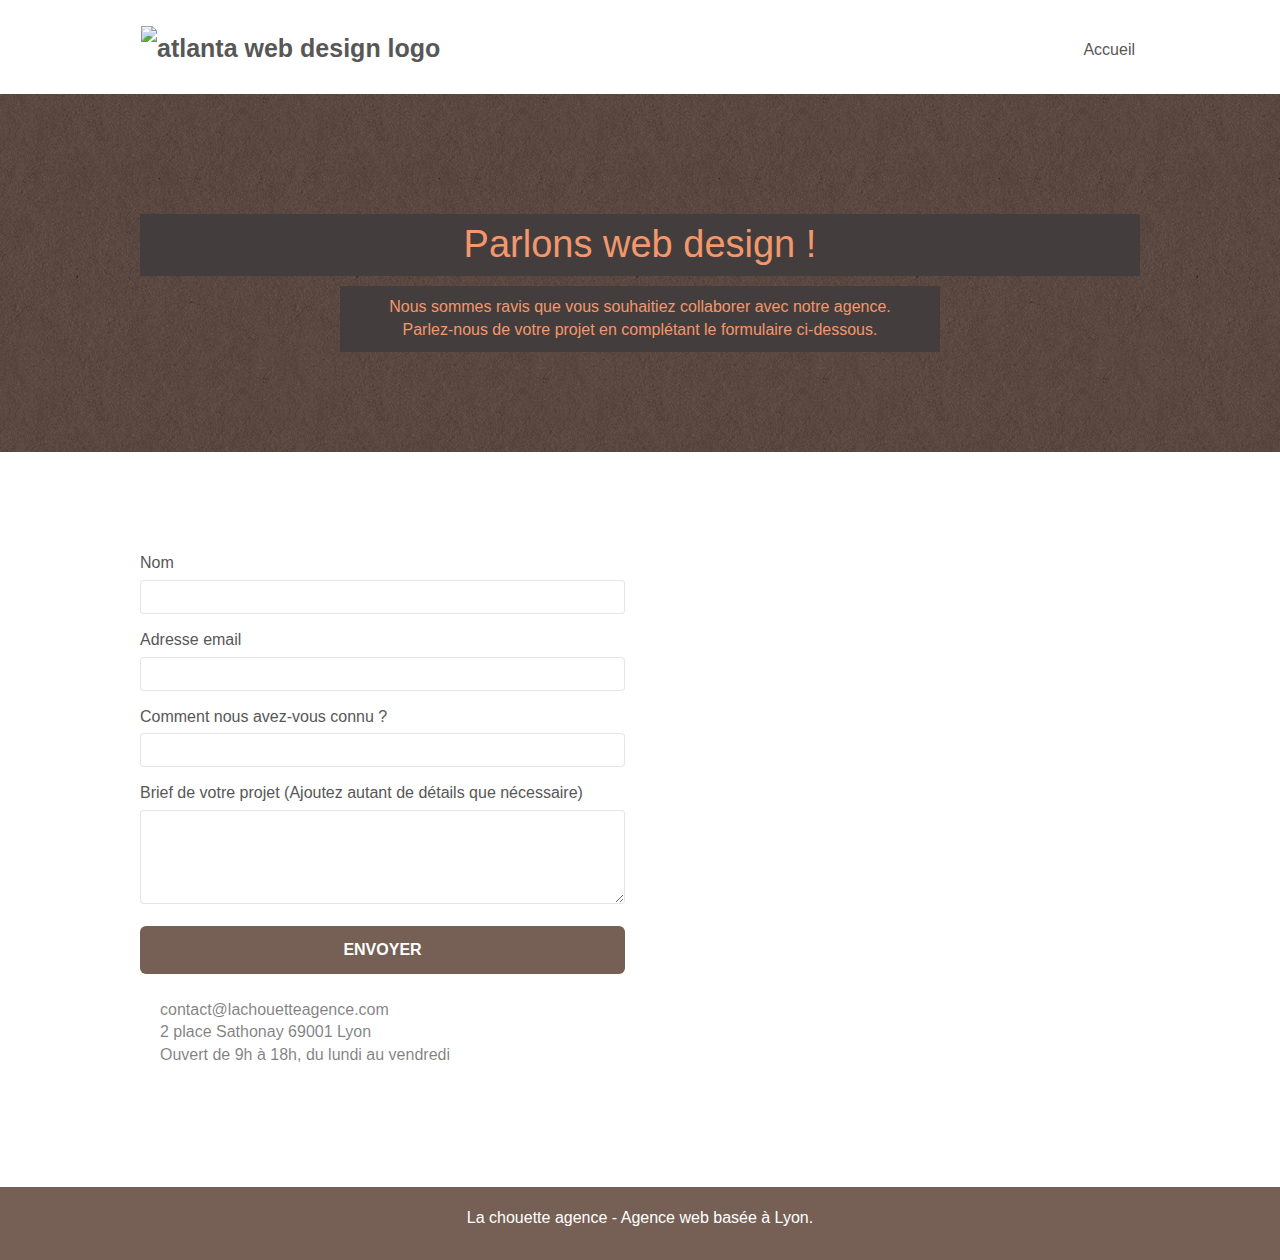
==== contact.html @ 59eafe6a "Ajout sémantique et corrections page contact" ====
<!DOCTYPE html>
<html lang="Default">
  <head>
    <meta charset="utf-8" />
    <meta name="keywords" content="" />
    <meta name="description" content="" />
    <meta
      name="viewport"
      content="width=device-width, initial-scale=1.0, viewport-fit=cover"
    />
    <link rel="shortcut icon" type="image/png" href="favicon.jpg" />

    <link rel="stylesheet" type="text/css" href="./css/bootstrap.css" />
    <link rel="stylesheet" type="text/css" href="style.css" />
    <link rel="stylesheet" type="text/css" href="./css/font-awesome.css" />
    <link rel="stylesheet" type="text/css" href="./css/et-line.css" />

    <script src="./js/jquery-2.1.0.js"></script>
    <script src="./js/bootstrap.js"></script>
    <script src="./js/blocs.js"></script>
    <script src="./js/jquery.touchSwipe.js" defer></script>
    <script src="./js/gmaps.js"></script>
    <title>Contact</title>

    <!-- Analytics -->

    <!-- Analytics END -->
  </head>
  <body>
    <!-- Principal conteneur -->
    <main class="page-container">
      <!-- bloc-0 -->
      <div class="bloc bgc-white l-bloc" id="bloc-0">
        <div class="container bloc-sm">
          <nav class="navbar row">
            <div class="navbar-header">
              <a class="navbar-brand" href="index.html"
                ><img
                  src="img/la-chouette-agence.png"
                  alt="atlanta web design logo"
                  height="40"
              /></a>
              <button
                id="nav-toggle"
                type="button"
                class="ui-navbar-toggle navbar-toggle"
                data-toggle="collapse"
                data-target=".navbar-1"
              >
                <span class="sr-only">Toggle navigation</span
                ><span class="icon-bar"></span><span class="icon-bar"></span
                ><span class="icon-bar"></span>
              </button>
            </div>
            <div class="collapse navbar-collapse navbar-1 special-dropdown-nav">
              <ul class="site-navigation nav navbar-nav">
                <li>
                  <a href="index.html">Accueil</a>
                </li>
                <li></li>
              </ul>
            </div>
          </nav>
        </div>
      </div>
      <!-- bloc-0 END -->

      <!-- bloc-6 -->
      <div
        class="bloc bg-dots-bg bg-repeat bgc-atomic-tangerine d-bloc bloc-bg-texture texture-paper"
        id="bloc-6"
      >
        <div class="container bloc-lg">
          <div class="row">
            <div class="col-sm-12">
              <h1 class="text-center hero-bloc-text tc-white">
                Parlons web design !
              </h1>
              <p class="text-center mg-lg tc-white tight-width-whitespace">
                Nous sommes ravis que vous souhaitiez collaborer avec notre
                agence.<br />
                Parlez-nous de votre projet en complétant le formulaire
                ci-dessous.
              </p>
            </div>
          </div>
        </div>
      </div>
      <!-- bloc-6 END -->

      <!-- bloc-7 -->
      <div class="bloc bgc-white l-bloc" id="bloc-7">
        <div class="container bloc-lg">
          <div class="row">
            <div class="col-sm-6">
              <form
                id="form_1"
                novalidate
                success-msg="Your message has been sent."
                fail-msg="Sorry it seems that our mail server is not responding, Sorry for the inconvenience!"
              >
                <div class="form-group">
                  <label> Nom </label>
                  <input id="name" class="form-control" required />
                </div>
                <div class="form-group">
                  <label> Adresse email </label>
                  <input
                    id="email"
                    class="form-control"
                    type="email"
                    required
                  />
                </div>
                <div class="form-group">
                  <label> Comment nous avez-vous connu ? </label>
                  <input
                    class="form-control"
                    type="email"
                    required
                    id="input_504"
                  />
                </div>
                <div class="form-group">
                  <label>
                    Brief de votre projet (Ajoutez autant de détails que
                    nécessaire)<br /> </label
                  ><textarea
                    id="message"
                    class="form-control"
                    rows="4"
                    cols="50"
                    required
                  ></textarea>
                </div>
                <button
                  class="bloc-button btn btn-lg btn-block cta-hero btn-atomic-tangerine"
                  type="submit"
                >
                  Envoyer
                </button>
              </form>
            </div>
            <div class="col-sm-6"></div>
          </div>
          <aside class="contactp2">
            contact@lachouetteagence.com<br />2 place Sathonay 69001 Lyon<br />Ouvert
            de 9h à 18h, du lundi au vendredi<br />
          </aside>
        </div>
      </div>
      <!-- bloc-7 END -->

      <!-- ScrollToTop Button -->
      <a class="bloc-button btn btn-d scrollToTop" onclick="scrollToTarget('1')"
        ><span class="fa fa-chevron-up"></span
      ></a>
      <!-- ScrollToTop Button END-->
    </main>
    <!-- Principal conteneur END -->
    <!-- Footer - bloc-8 -->
    <div class="bloc bgc-atomic-tangerine d-bloc" id="bloc-8">
      <div class="container bloc-sm">
        <div class="row">
          <div class="col-sm-12">
            <p class="text-center white">
              La chouette agence - Agence web basée à Lyon.<br />
            </p>
          </div>
        </div>
      </div>
    </div>
    <!-- Footer - bloc-8 END -->
  </body>
</html>
---- style.css ----
body {
  margin: 0;
  padding: 0;
  background: #fff;
  overflow-x: hidden;
  -webkit-font-smoothing: antialiased;
  -moz-osx-font-smoothing: grayscale;
}

a,
button {
  transition: all 0.3s ease-in-out;
  outline: none !important;
}

a:hover {
  text-decoration: none;
  cursor: pointer;
}

#page-loading-blocs-notifaction {
  position: fixed;
  top: 0;
  bottom: 0;
  width: 100%;
  z-index: 100000;
  background: #ffffff url("img/pageload-spinner.gif") no-repeat center center;
}

.bloc {
  width: 100%;
  clear: both;
  background: 50% 50% no-repeat;
  padding: 0 50px;
  -webkit-background-size: cover;
  -moz-background-size: cover;
  -o-background-size: cover;
  background-size: cover;
  position: relative;
}

.bloc .container {
  padding-left: 0;
  padding-right: 0;
}

.bloc-lg {
  padding: 100px 50px;
}

.bloc-md {
  padding: 50px;
}

.bloc-sm {
  padding: 20px 50px;
}

.bg-center,
.bg-l-edge,
.bg-r-edge,
.bg-t-edge,
.bg-b-edge,
.bg-tl-edge,
.bg-bl-edge,
.bg-tr-edge,
.bg-br-edge,
.bg-repeat {
  -webkit-background-size: auto !important;
  -moz-background-size: auto !important;
  -o-background-size: auto !important;
  background-size: auto !important;
}

.bg-repeat {
  background: repeat;
}

.bg-t-edge {
  background: top no-repeat;
}

.bloc-bg-texture::before {
  content: "";
  background-size: 2px 2px;
  position: absolute;
  top: 0;
  bottom: 0;
  left: 0;
  right: 0;
}

.texture-paper::before {
  background: url(img/texture-paper.png);
  background-size: 280px 280px;
}

.b-parallax {
  background-attachment: fixed;
}

.d-bloc {
  color: rgba(255, 255, 255, 0.7);
}

.d-bloc button:hover {
  color: rgba(255, 255, 255, 0.9);
}

.d-bloc .icon-round,
.d-bloc .icon-square,
.d-bloc .icon-rounded,
.d-bloc .icon-semi-rounded-a,
.d-bloc .icon-semi-rounded-b {
  border-color: rgba(255, 255, 255, 0.9);
}

.d-bloc .divider-h span {
  border-color: rgba(255, 255, 255, 0.2);
}

.d-bloc .a-btn,
.d-bloc .navbar a,
.d-bloc .navbar-brand,
.d-bloc a .icon-sm,
.d-bloc a .icon-md,
.d-bloc a .icon-lg,
.d-bloc a .icon-xl,
.d-bloc h1 a,
.d-bloc h2 a,
.d-bloc h3 a,
.d-bloc h4 a,
.d-bloc h5 a,
.d-bloc h6 a,
.d-bloc p a {
  color: rgba(255, 255, 255, 0.6);
}

.d-bloc .a-btn:hover,
.d-bloc .navbar a:hover,
.d-bloc .navbar-brand:hover,
.d-bloc a:hover .icon-sm,
.d-bloc a:hover .icon-md,
.d-bloc a:hover .icon-lg,
.d-bloc a:hover .icon-xl,
.d-bloc h1 a:hover,
.d-bloc h2 a:hover,
.d-bloc h3 a:hover,
.d-bloc h4 a:hover,
.d-bloc h5 a:hover,
.d-bloc h6 a:hover,
.d-bloc p a:hover {
  color: rgba(255, 255, 255, 1);
}

.d-bloc .navbar-toggle .icon-bar {
  background: rgba(255, 255, 255, 1);
}

.d-bloc .btn-wire,
.d-bloc .btn-wire:hover {
  color: rgba(255, 255, 255, 1);
  border-color: rgba(255, 255, 255, 1);
}

.d-bloc .panel {
  color: rgba(0, 0, 0, 0.5);
}

.d-bloc .panel button:hover {
  color: rgba(0, 0, 0, 0.7);
}

.d-bloc .panel icon {
  border-color: rgba(0, 0, 0, 0.7);
}

.d-bloc .panel .divider-h span {
  border-color: rgba(0, 0, 0, 0.1);
}

.d-bloc .panel .a-btn {
  color: rgba(0, 0, 0, 0.6);
}

.d-bloc .panel .a-btn:hover {
  color: rgba(0, 0, 0, 1);
}

.d-bloc .panel .btn-wire,
.d-bloc .panel .btn-wire:hover {
  color: rgba(0, 0, 0, 0.7);
  border-color: rgba(0, 0, 0, 0.3);
}

.d-bloc .panel,
.l-bloc {
  color: rgba(0, 0, 0, 0.5);
}

.d-bloc .panel button:hover,
.l-bloc button:hover {
  color: rgba(0, 0, 0, 0.7);
}

.l-bloc .icon-round,
.l-bloc .icon-square,
.l-bloc .icon-rounded,
.l-bloc .icon-semi-rounded-a,
.l-bloc .icon-semi-rounded-b {
  border-color: rgba(0, 0, 0, 0.7);
}

.d-bloc .panel .divider-h span,
.l-bloc .divider-h span {
  border-color: rgba(0, 0, 0, 0.1);
}

.d-bloc .panel .a-btn,
.l-bloc .a-btn,
.l-bloc .navbar a,
.l-bloc .navbar-brand,
.l-bloc a .icon-sm,
.l-bloc a .icon-md,
.l-bloc a .icon-lg,
.l-bloc a .icon-xl,
.l-bloc h1 a,
.l-bloc h2 a,
.l-bloc h3 a,
.l-bloc h4 a,
.l-bloc h5 a,
.l-bloc h6 a,
.l-bloc p a {
  color: rgba(0, 0, 0, 0.6);
}

.d-bloc .panel .a-btn:hover,
.l-bloc .a-btn:hover,
.l-bloc .navbar a:hover,
.l-bloc .navbar-brand:hover,
.l-bloc a:hover .icon-sm,
.l-bloc a:hover .icon-md,
.l-bloc a:hover .icon-lg,
.l-bloc a:hover .icon-xl,
.l-bloc h1 a:hover,
.l-bloc h2 a:hover,
.l-bloc h3 a:hover,
.l-bloc h4 a:hover,
.l-bloc h5 a:hover,
.l-bloc h6 a:hover,
.l-bloc p a:hover {
  color: rgba(0, 0, 0, 1);
}

.l-bloc .navbar-toggle .icon-bar {
  color: rgba(0, 0, 0, 0.6);
}

.d-bloc .panel .btn-wire,
.d-bloc .panel .btn-wire:hover,
.l-bloc .btn-wire,
.l-bloc .btn-wire:hover {
  color: rgba(0, 0, 0, 0.7);
  border-color: rgba(0, 0, 0, 0.3);
}

.voffset {
  margin-top: 30px;
}

.voffset-lg {
  margin-top: 80px;
}

.row-no-gutters {
  margin-right: 0;
  margin-left: 0;
}

.row.row-no-gutters > [class^="col-"],
.row.row-no-gutters > [class*=" col-"] {
  padding-right: 0;
  padding-left: 0;
}

#bloc-1-hero h1 {
  font-size: 32px;
}

.navbar {
  margin-bottom: 0;
  z-index: 1;
}

.navbar-brand {
  height: auto;
  padding: 3px 15px;
  font-size: 25px;
  font-weight: normal;
  font-weight: 600;
  line-height: 44px;
}

.navbar-brand img {
  max-height: 200px;
  margin: 0 5px 0 0;
  display: inline;
}

.navbar-brand img[src$="svg"] {
  min-width: 100px;
}

.nav-center .navbar-brand img {
  margin: 0;
}

.navbar .nav {
  padding-top: 2px;
  margin-right: -16px;
  float: right;
  z-index: 1;
}

.nav > li {
  float: left;
  margin-top: 4px;
  font-size: 16px;
}

.navbar-nav .open .dropdown-menu > li > a {
  text-align: inherit;
}

.nav > li a:hover,
.nav > li a:focus {
  background: transparent;
}

.navbar-toggle {
  margin: 10px 10px 0 0;
  border: 0px;
}

.navbar-toggle:hover {
  background: transparent !important;
}

.navbar-toggle .icon-bar {
  background-color: rgba(0, 0, 0, 0.5);
  width: 26px;
}

.nav-invert .navbar .nav {
  float: left;
}

.nav-invert .navbar-header,
.nav-invert .navbar-brand {
  float: right;
  position: relative;
  z-index: 2;
}

@media (min-width: 768px) {
  .site-navigation {
    position: absolute;
    top: 50%;
    right: 20px;
    transform: translate(0, -50%);
    -webkit-transform: translateY(-50%);
  }
  .nav > li .dropdown-menu a,
  .nav > li .dropdown-menu a:hover {
    color: #484848;
  }
  .nav-invert .site-navigation {
    left: 0;
    right: 0;
  }
  .nav-center {
    text-align: center;
  }
  .nav-center .navbar-header {
    width: 100%;
  }
  .nav-center .navbar-header,
  .nav-center .navbar-brand,
  .nav-center .nav > li {
    float: none;
    display: inline-block;
  }
  .nav-center .site-navigation {
    position: relative;
    width: 100%;
    right: 0;
    margin-right: 0px;
    margin-top: 20px;
  }
  .nav-center.mini-nav .navbar-toggle {
    float: none;
    margin: 10px auto 0;
  }
}

.nav > li > .dropdown a {
  background: none !important;
  display: block;
  padding: 14px 15px;
}

nav .caret {
  margin: 0 5px;
}

.dropdown-menu .dropdown-menu {
  top: -8px;
  left: 100%;
}

.dropdown-menu .dropmenu-flow-right {
  top: 100%;
  left: 0;
  margin-left: -1px;
  border-top-left-radius: 0;
  border-top-right-radius: 0;
}

.dropdown-menu .dropdown span {
  border: 4px solid black;
  border-top-color: transparent;
  border-right-color: transparent;
  border-bottom-color: transparent;
  margin: 6px -5px 0 0 !important;
  float: right;
}

.mg-md {
  margin-top: 10px;
  margin-bottom: 20px;
}

.mg-lg {
  margin-top: 10px;
  margin-bottom: 40px;
}

.btn {
  margin: 0 5px 5px 0;
}

.btn.pull-right {
  margin: 0 0 5px 5px;
}

.btn-d,
.btn-d:hover,
.btn-d:focus {
  color: #fff;
  background: rgba(0, 0, 0, 0.3);
}

button {
  outline: none !important;
}

.btn-rd {
  border-radius: 40px;
}

.btn-clean {
  border: 1px solid rgba(0, 0, 0, 0.08);
  border-bottom-color: rgba(0, 0, 0, 0.1);
  text-shadow: 0 1px 0 rgba(0, 0, 1, 0.1);
  box-shadow: 0 1px 3px rgba(0, 0, 1, 0.25),
    inset 0 1px 0 0 rgba(255, 255, 255, 0.15);
}

.icon-md {
  font-size: 30px !important;
}

.icon-lg {
  font-size: 60px !important;
}

.sm-shadow {
  text-shadow: 0 1px 2px rgba(0, 0, 0, 0.3);
}

.panel-sq,
.panel-sq .panel-heading,
.panel-sq .panel-footer {
  border-radius: 0;
}

.panel-rd {
  border-radius: 30px;
}

.panel-rd .panel-heading {
  border-radius: 29px 29px 0 0;
}

.panel-rd .panel-footer {
  border-radius: 0 0 29px 29px;
}

.form-control {
  border-color: rgba(0, 0, 0, 0.1);
  box-shadow: none;
}

.scrollToTop {
  width: 40px;
  height: 40px;
  position: fixed;
  bottom: 20px;
  right: 20px;
  opacity: 0;
  z-index: 500;
  transition: all 0.3s ease-in-out;
}

.scrollToTop span {
  margin-top: 6px;
}

.showScrollTop {
  font-size: 16px;
  opacity: 1;
}

a[data-lightbox] {
  position: relative;
  display: block;
  text-align: center;
}

a[data-lightbox]:hover::before {
  content: "+";
  font-family: "HelveticaNeue-Light", "Helvetica Neue Light", "Helvetica Neue",
    Helvetica, Arial;
  font-size: 32px;
  width: 50px;
  height: 50px;
  margin-left: -25px;
  border-radius: 50%;
  background: rgba(0, 0, 0, 0.6);
  color: #fff;
  font-weight: 100;
  z-index: 1;
  position: absolute;
  top: 50%;
  transform: translateY(-50%);
  -webkit-transform: translateY(-50%);
}

a[data-lightbox]:hover img {
  opacity: 0.6;
  -webkit-animation-fill-mode: none;
  animation-fill-mode: none;
}

#lightbox-modal {
  display: flex;
  align-items: center;
}

#lightbox-modal .modal-dialog {
  width: 90%;
  max-width: 900px;
  margin: 0 auto 0;
}

#lightbox-modal .modal-dialog img {
  max-height: 90vh;
  margin: 0 auto;
}

.lightbox-caption {
  padding: 20px;
  color: #fff;
  background: rgba(0, 0, 0, 0.5);
  position: absolute;
  left: 15px;
  right: 15px;
  bottom: 5px;
}

.close-lightbox {
  color: #fff;
  font-size: 30px;
  position: absolute;
  top: 20px;
  right: 20px;
  z-index: 20;
  background: rgba(0, 0, 0, 0.5);
  border: none;
  line-height: 30px;
  padding: 0 9px 5px;
  opacity: 0.3;
}

.close-lightbox:hover,
.next-lightbox:hover,
.prev-lightbox:hover {
  opacity: 1;
  color: #fff;
}

.next-lightbox,
.prev-lightbox {
  font-size: 20px;
  color: rgba(255, 255, 255, 0.9);
  background: rgba(0, 0, 0, 0.5);
  transition: all 0.2s ease-in-out;
  position: absolute;
  top: 45%;
  z-index: 1;
  opacity: 0.4;
}

.next-lightbox {
  padding: 6px 8px 1px 13px;
  right: 25px;
}

.prev-lightbox {
  padding: 6px 13px 1px 10px;
  left: 25px;
}

.snapshot-lb .modal-body {
  padding-bottom: 45px;
}

.snapshot-lb .lightbox-caption {
  padding: 0;
  color: rgba(0, 0, 0, 0.5);
  background: none;
}

h1,
h2,
h3,
h4,
h5,
h6,
p,
label,
.btn,
a {
  font-family: "helvetica";
  font-weight: 400;
  color: #575757 !important;
}

.container {
  max-width: 1000px;
}

.hero-bloc-text {
  font-size: 38px;
}

.hero-bloc-text-sub {
  font-size: 36px;
}

.statement-bloc-text {
  line-height: 26px;
  font-style: italic;
  font-size: 20px;
  text-align: center;
  font-weight: lighter;
  max-width: 520px;
  margin: auto auto auto auto;
}

p {
  font-size: 16px;
}

.tight-width-whitespace {
  max-width: 600px;
  margin: auto auto auto auto;
}

.h1 {
  font-size: 20px;
  font-family: "Open Sans";
}

.cta-hero {
  margin-top: 22px;
  color: #ffffff !important;
  text-transform: uppercase;
  padding: 12px 28px 12px 28px;
  font-size: 16px;
  font-weight: 700;
}

.social {
  max-width: 400px;
  margin: auto auto auto auto;
}

h2 {
  font-size: 22px;
  line-height: 1.4em;
}

h3 {
  font-size: 16px;
  text-transform: uppercase;
  font-weight: 700;
  color: #333333 !important;
}

.med-width-whitespace {
  max-width: 800px;
  margin: auto auto auto auto;
  box-shadow: 0px 0px 0px #000000;
}

h1 {
  color: #333333 !important;
}

h4 {
  color: #333333 !important;
}

.icons {
  margin-bottom: 14px;
  margin-top: 24px;
}

.white {
  color: #ffffff !important;
}

.portfolio-thumb {
  margin-bottom: 24px;
}

.portfolio-row {
  margin-bottom: 44px;
  margin-top: 50px;
}

.avatar {
  box-shadow: 0px 4px 9px rgba(0, 0, 0, 0.3);
}

.black-background {
  background-color: #443d3d;
  padding: 40px 40px 40px 40px;
  z-index: 1;
  position: relative;
}

.bold-link {
  font-weight: 900;
  text-decoration: underline !important;
}

.bgc-white {
  background-color: #ffffff;
}

.bgc-dark-slate-blue {
  background-color: #364577;
}

.bgc-atomic-tangerine {
  background-color: #765f55;
}

.tc-white {
  color: #f3976c !important;
  padding: 10px;
  background-color: #443d3d;
}

.btn-atomic-tangerine {
  background: #765f55;
  color: #ffffff !important;
}

.btn-atomic-tangerine:hover {
  background: #c27956 !important;
  color: #ffffff !important;
}

.ltc-white {
  color: #ffffff !important;
}

.ltc-white:hover {
  color: #cccccc !important;
}

.ltc-atomic-tangerine {
  color: #f3976c !important;
}

.ltc-atomic-tangerine:hover {
  color: #c27956 !important;
}

.icon-dark-slate-blue {
  color: #364577 !important;
  border-color: #364577 !important;
}

.bg-dots-bg {
  background-image: url("img/dots-bg.png");
}

.bg-lines-h2-bg {
  background-image: url("img/lines-h2-bg.png");
}

.bg-banniere {
  background-image: url("img/la-chouette-agence-banniere.jpg");
}

.bg-presentation {
  background-image: url("img/image-de-presentation.jpg");
}
.contactp2 {
  padding: 2rem;
}
@media (max-width: 1024px) {
  .bloc {
    padding-left: 20px;
    padding-right: 20px;
  }
  .bloc.full-width-bloc,
  .bloc-tile-2.full-width-bloc .container,
  .bloc-tile-3.full-width-bloc .container,
  .bloc-tile-4.full-width-bloc .container {
    padding-left: 0;
    padding-right: 0;
  }
}

@media (max-width: 992px) and (min-width: 768px) {
  .navbar .nav {
    max-width: 80%;
  }
  .nav-center.navbar .nav {
    max-width: 100%;
  }
}

@media only screen and (min-device-width: 768px) and (max-device-width: 1024px) and (orientation: landscape) {
  .b-parallax {
    background-attachment: scroll;
  }
}

@media only screen and (min-device-width: 1024px) and (max-device-width: 1366px) and (-webkit-min-device-pixel-ratio: 1.5) {
  .b-parallax {
    background-attachment: scroll;
  }
}

@media (max-width: 991px) {
  .container {
    width: 100%;
  }
  .b-parallax {
    background-attachment: scroll;
  }
  .page-container,
  #hero-bloc {
    overflow-x: hidden;
    position: relative;
  }
  .bloc {
    padding-left: constant(safe-area-inset-left);
    padding-right: constant(safe-area-inset-right);
  }
  .bloc-group,
  .bloc-group .bloc {
    display: block;
    width: 100%;
  }
  .bloc-fill-screen .fill-bloc-top-edge,
  .bloc-fill-screen .fill-bloc-bottom-edge {
    padding: 0 20px;
    padding-left: constant(safe-area-inset-left);
    padding-right: constant(safe-area-inset-right);
  }
}

@media (max-width: 767px) {
  .page-container {
    overflow-x: hidden;
    position: relative;
  }
  h1,
  h2,
  h3,
  h4,
  h5,
  h6,
  p,
  #disqus_thread {
    padding-left: 10px !important;
    padding-right: 10px !important;
  }
  .b-parallax {
    background-attachment: scroll;
  }
  .navbar .nav {
    padding-top: 0;
    border-top: 1px solid rgba(0, 0, 0, 0.2);
    float: none !important;
  }
  .navbar.row {
    margin-left: 0;
    margin-right: 0;
  }
  .site-navigation {
    position: inherit;
    transform: none;
    -webkit-transform: none;
    -ms-transform: none;
  }
  .nav > li {
    margin-top: 0;
    border-bottom: 1px solid rgba(0, 0, 0, 0.1);
    background: rgba(0, 0, 0, 0.05);
    text-align: left;
    padding-left: 15px;
    width: 100%;
  }
  .nav > li:hover {
    background: rgba(0, 0, 0, 0.08);
  }
  .dropdown .dropdown a .caret {
    float: none;
    margin: 5px 0 0 10px !important;
    border: 4px solid black;
    border-bottom-color: transparent;
    border-right-color: transparent;
    border-left-color: transparent;
  }
  #hero-bloc .navbar .nav {
    background: rgba(0, 0, 0, 0.8);
  }
  #hero-bloc .navbar .nav a {
    color: rgba(255, 255, 255, 0.6);
  }
  .hero {
    padding: 50px 0;
  }
  .hero-nav {
    left: -1px;
    right: -1px;
  }
  .navbar-collapse {
    padding: 0;
    overflow-x: hidden;
    -webkit-box-shadow: none;
    box-shadow: none;
  }
  .navbar-brand img {
    max-height: 40px;
    width: auto;
  }
  .nav-invert .navbar-header {
    float: none;
    width: 100%;
  }
  .nav-invert .navbar-toggle {
    float: left;
    margin-left: 10px;
  }
  .bloc {
    padding-left: 0;
    padding-right: 0;
  }
  .bloc-xxl,
  .bloc-xl,
  .bloc-lg {
    padding: 40px 0;
  }
  .bloc-sm,
  .bloc-md {
    padding-left: 0;
    padding-right: 0;
  }
  .bloc-tile-2 .container,
  .bloc-tile-3 .container,
  .bloc-tile-4 .container,
  .bloc-fill-screen .fill-bloc-top-edge,
  .bloc-fill-screen .fill-bloc-bottom-edge {
    padding-left: 0;
    padding-right: 0;
  }
  .a-block {
    padding: 0 10px;
  }
  .btn-dwn {
    display: none;
  }
  .voffset {
    margin-top: 5px;
  }
  .voffset-md {
    margin-top: 20px;
  }
  .voffset-lg {
    margin-top: 30px;
  }
  form {
    padding: 5px;
  }
  .close-lightbox {
    display: inline-block;
  }
  .blocsapp-device-iphone5 {
    background-size: 216px 425px;
    padding-top: 60px;
    width: 216px;
    height: 425px;
  }
  .blocsapp-device-iphone5 img {
    width: 180px;
    height: 320px;
  }
}
.keywords {
  color: #cccccc;
  font-size: 16px;
}

@media (max-width: 400px) {
  .bloc {
    padding-left: 0;
    padding-right: 0;
  }
}

@media (max-width: 767px) {
  .bloc-mob-center-text {
    text-align: center;
  }
}
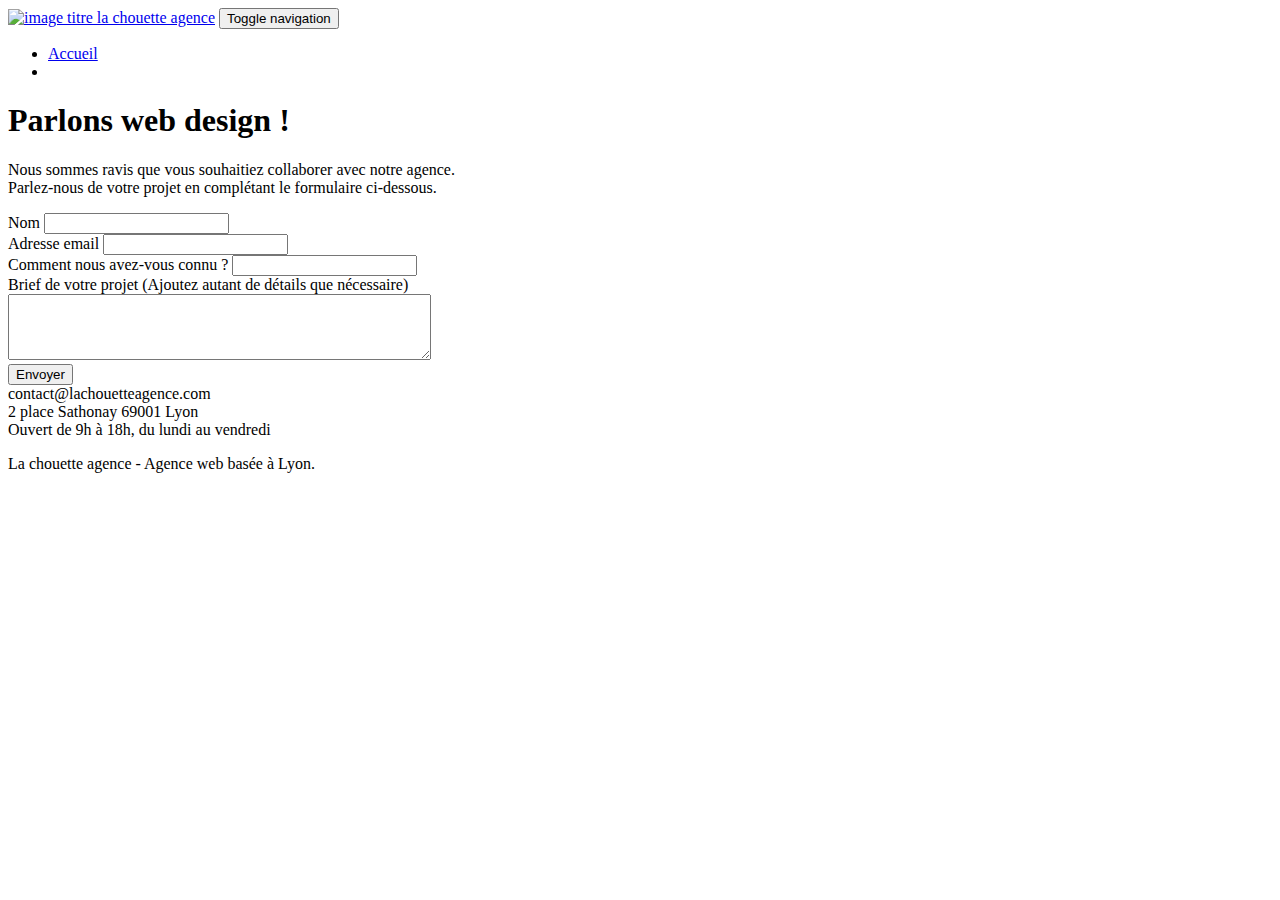
==== commit 0e4af83d: "Correction attributs alt" ====
--- a/contact.html
+++ b/contact.html
@@ -1,25 +1,37 @@
 <!DOCTYPE html>
-<html lang="Default">
+<html lang="fr">
   <head>
     <meta charset="utf-8" />
-    <meta name="keywords" content="" />
-    <meta name="description" content="" />
+
+    <meta
+      name="description"
+      content="Contactez la Chouette Agence, votre entreprise de web design à lyon "
+    />
     <meta
       name="viewport"
       content="width=device-width, initial-scale=1.0, viewport-fit=cover"
     />
     <link rel="shortcut icon" type="image/png" href="favicon.jpg" />
 
-    <link rel="stylesheet" type="text/css" href="./css/bootstrap.css" />
-    <link rel="stylesheet" type="text/css" href="style.css" />
+    <link rel="stylesheet" type="text/css" href="./css/bootstrap.min.css" />
+    <link rel="stylesheet" type="text/css" href="style.min.css" />
     <link rel="stylesheet" type="text/css" href="./css/font-awesome.css" />
     <link rel="stylesheet" type="text/css" href="./css/et-line.css" />
 
-    <script src="./js/jquery-2.1.0.js"></script>
-    <script src="./js/bootstrap.js"></script>
-    <script src="./js/blocs.js"></script>
-    <script src="./js/jquery.touchSwipe.js" defer></script>
-    <script src="./js/gmaps.js"></script>
+    <script src="./js/jquery-2.1.0.min.js">
+      defer
+    </script>
+    <script src="./js/bootstrap.min.js">
+      defer
+    </script>
+    <script src="./js/blocs.min.js">
+      defer
+    </script>
+    <script src="./js/jquery.touchSwipe.min.js" defer></script>
+    <script src="./js/gmaps.min.js">
+      defer
+    </script>
+
     <title>Contact</title>
 
     <!-- Analytics -->
@@ -37,7 +49,7 @@
               <a class="navbar-brand" href="index.html"
                 ><img
                   src="img/la-chouette-agence.png"
-                  alt="atlanta web design logo"
+                  alt="image titre la chouette agence"
                   height="40"
               /></a>
               <button
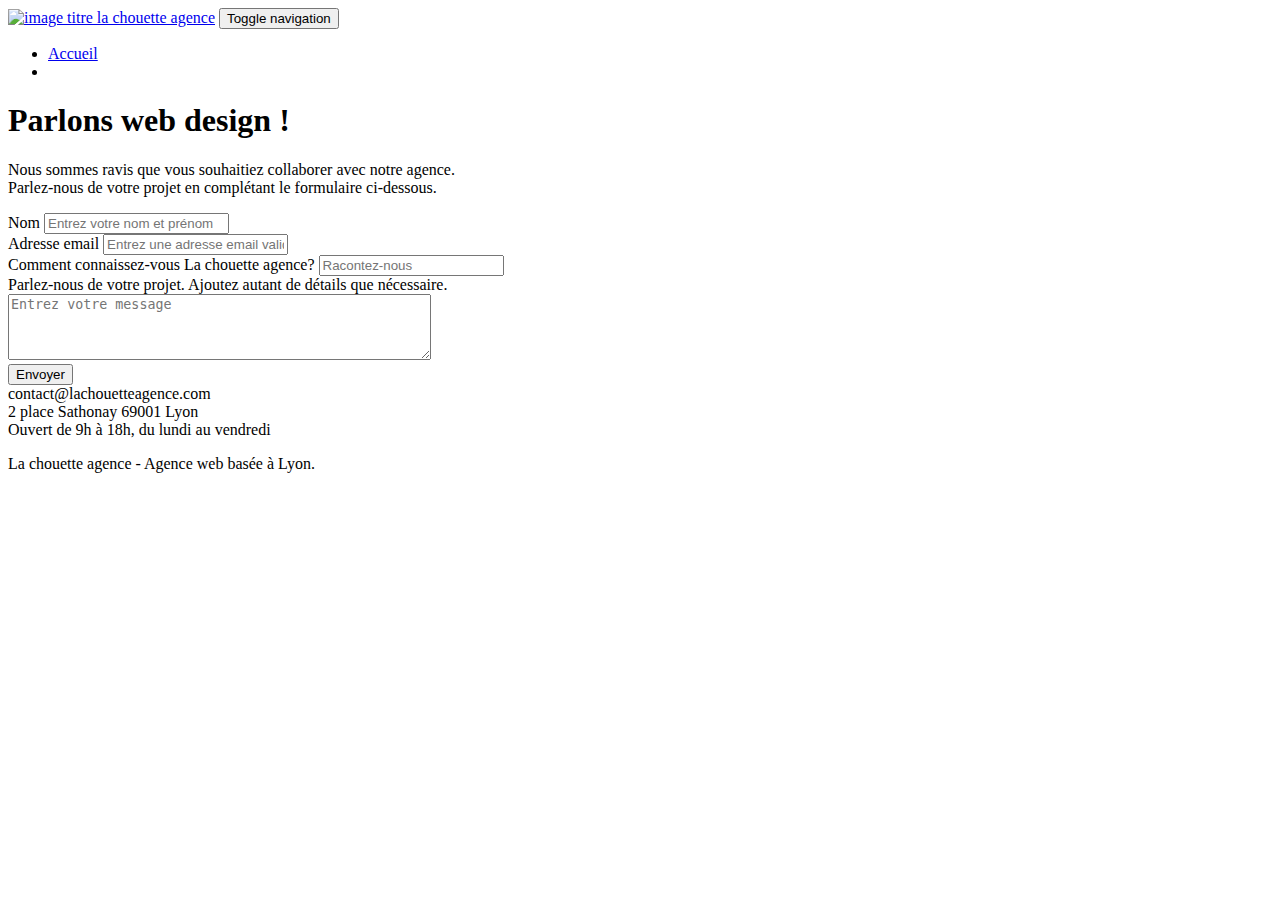
==== commit e2c29f47: "Correction HTML page contact" ====
--- a/contact.html
+++ b/contact.html
@@ -18,19 +18,11 @@
     <link rel="stylesheet" type="text/css" href="./css/font-awesome.css" />
     <link rel="stylesheet" type="text/css" href="./css/et-line.css" />
 
-    <script src="./js/jquery-2.1.0.min.js">
-      defer
-    </script>
-    <script src="./js/bootstrap.min.js">
-      defer
-    </script>
-    <script src="./js/blocs.min.js">
-      defer
-    </script>
+    <script src="./js/jquery-2.1.0.min.js" defer></script>
+    <script src="./js/bootstrap.min.js" defer></script>
+    <script src="./js/blocs.min.js" defer></script>
     <script src="./js/jquery.touchSwipe.min.js" defer></script>
-    <script src="./js/gmaps.min.js">
-      defer
-    </script>
+    <script src="./js/gmaps.min.js" defer></script>
 
     <title>Contact</title>
 
@@ -108,40 +100,52 @@
               <form
                 id="form_1"
                 novalidate
-                success-msg="Your message has been sent."
-                fail-msg="Sorry it seems that our mail server is not responding, Sorry for the inconvenience!"
+                data-success-msg="Your message has been sent."
+                data-fail-msg="Sorry it seems that our mail server is not responding, Sorry for the inconvenience!"
               >
                 <div class="form-group">
-                  <label> Nom </label>
-                  <input id="name" class="form-control" required />
-                </div>
-                <div class="form-group">
-                  <label> Adresse email </label>
+                  <label for="name"> Nom </label>
                   <input
-                    id="email"
+                    type="text"
+                    id="name"
+                    placeholder="Entrez votre nom et prénom"
                     class="form-control"
-                    type="email"
                     required
                   />
                 </div>
                 <div class="form-group">
-                  <label> Comment nous avez-vous connu ? </label>
+                  <label for="email"> Adresse email </label>
                   <input
+                    type="email"
+                    id="email"
+                    placeholder="Entrez une adresse email valide"
                     class="form-control"
-                    type="email"
                     required
-                    id="input_504"
                   />
                 </div>
                 <div class="form-group">
-                  <label>
-                    Brief de votre projet (Ajoutez autant de détails que
-                    nécessaire)<br /> </label
-                  ><textarea
+                  <label for="info">
+                    Comment connaissez-vous La chouette agence?
+                  </label>
+                  <input
+                    class="form-control"
+                    type="text"
+                    placeholder="Racontez-nous"
+                    required
+                    id="info"
+                  />
+                </div>
+                <div class="form-group">
+                  <label for="message">
+                    Parlez-nous de votre projet. Ajoutez autant de détails que
+                    nécessaire.<br />
+                  </label>
+                  <textarea
                     id="message"
                     class="form-control"
                     rows="4"
                     cols="50"
+                    placeholder="Entrez votre message"
                     required
                   ></textarea>
                 </div>
